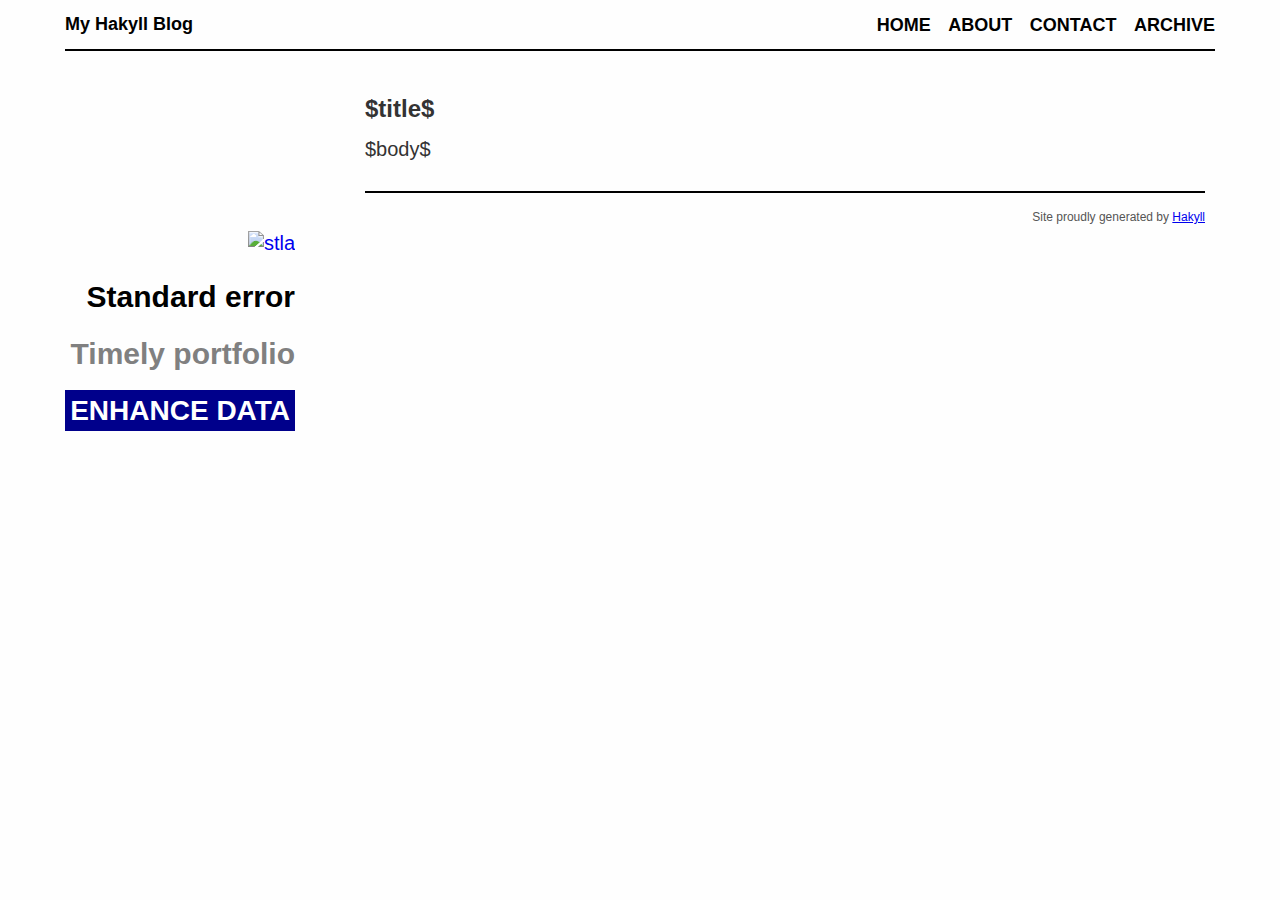
==== templates/default.html @ d4526496 "new link" ====
<!doctype html>
<html lang="en">

<head>
    <meta charset="utf-8">
    <meta http-equiv="x-ua-compatible" content="ie=edge">
    <meta name="viewport" content="width=device-width, initial-scale=1">
    <title>My Hakyll Blog - $title$</title>
    <link rel="stylesheet" href="/css/default2.css" />
</head>

<body>
    <div id="header">
        <div id="logo">
            <a href="/">My Hakyll Blog</a>
        </div>
        <div id="navigation">
            <a href="/">Home</a>
            <a href="/about.html">About</a>
            <a href="/contact.html">Contact</a>
            <a href="/archive.html">Archive</a>
        </div>
    </div>

    <!-- Sidebar. -->
    <div class="sidebar">
        <div style="float:right;clear:both;margin-right:50px;margin-top:150px;">
            <a href="https://www.r-bloggers.com/">
        <img src="https://www.r-bloggers.com/wp-content/uploads/2016/04/R_02_2016-05-01.png" alt="stla" width="100%"/>
      </a>
            <br/>
            <a href="http://t-redactyl.io/">
        <span style="color:black;font-weight:bold;font-family:sans-serif;font-size:30px;">Standard error</span>
      </a>
            <a href="http://timelyportfolio.blogspot.be/">
        <span style="color:grey;font-weight:bold;font-family:sans-serif;font-size:30px;">Timely portfolio</span>
      </a>
            <br/>
            <a href="https://antoineguillot.wordpress.com/blog/">
        <span style="color:white;background-color:darkblue;font-weight:bold;font-family:sans-serif;font-size:28px;border:5px solid;border-color:darkblue">ENHANCE DATA</span>
      </a>
        </div>
    </div>

    <div id="content" class="main">
        <h1>$title$</h1>
        $body$
        <div id="footer">
            Site proudly generated by
            <a href="http://jaspervdj.be/hakyll">Hakyll</a>
        </div>
    </div>

    <!--<div id="footer">
            Site proudly generated by
            <a href="http://jaspervdj.be/hakyll">Hakyll</a>
        </div>-->
</body>

</html>
---- css/default2.css ----
body {
    font-family: 'Source Sans Pro', Helvetica;
    line-height: 24px;
    color: #333333;
    background: #fefefe;
    padding: 0;
    width: 1150px;
    font-size: 20px;
    margin: 0 auto 0 auto;
}

.sidebar {
  width: 280px;
  float: left;
  margin-right: 40px;
  position: absolute;
}

div.sidebar a {
    display: block;
    float: right;
    margin-bottom: 30px;
    text-decoration: none;
}

.main {
  width: 840px;
  float: right;
  margin-right: 10px;
}

div#header {
    border-bottom: 2px solid black;
    margin-bottom: 30px;
    padding: 12px 0px 12px 0px;
}

div#logo a {
    color: black;
    float: left;
    font-size: 18px;
    font-weight: bold;
    text-decoration: none;
}

div#header #navigation {
    text-align: right;
}

div#header #navigation a {
    color: black;
    font-size: 18px;
    font-weight: bold;
    margin-left: 12px;
    text-decoration: none;
    text-transform: uppercase;
}

div#footer {
    border-top: solid 2px black;
    color: #555;
    font-size: 12px;
    margin-top: 30px;
    padding: 12px 0px 12px 0px;
    text-align: right;
}

h1 {
    font-size: 24px;
}

h2 {
    font-size: 20px;
}

div.info {
    color: #555;
    font-size: 14px;
    font-style: italic;
}
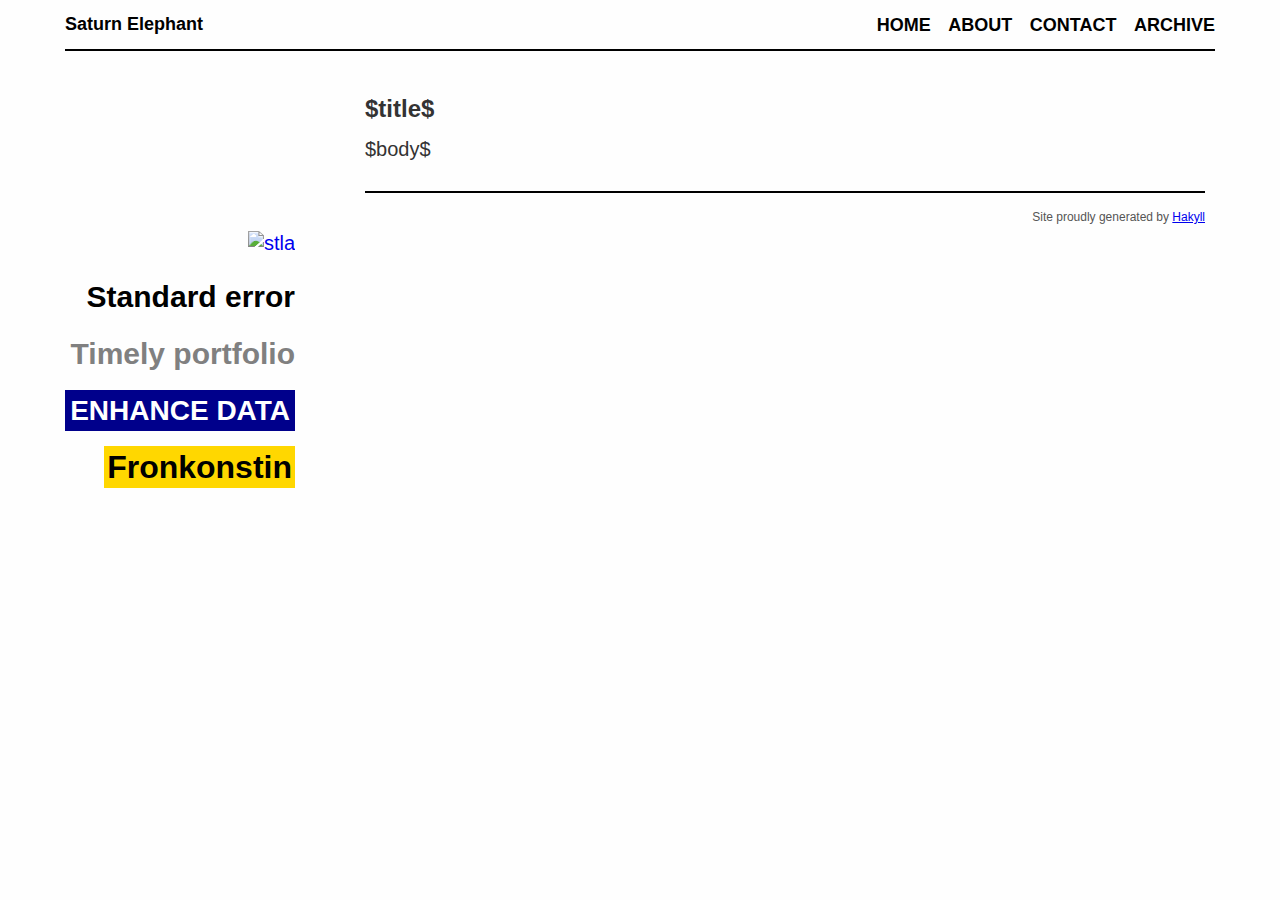
==== commit 042b8e80: "link Fronkonstin" ====
--- a/templates/default.html
+++ b/templates/default.html
@@ -5,14 +5,14 @@
     <meta charset="utf-8">
     <meta http-equiv="x-ua-compatible" content="ie=edge">
     <meta name="viewport" content="width=device-width, initial-scale=1">
-    <title>My Hakyll Blog - $title$</title>
+    <title>Saturn Elephant - $title$</title>
     <link rel="stylesheet" href="/css/default2.css" />
 </head>
 
 <body>
     <div id="header">
         <div id="logo">
-            <a href="/">My Hakyll Blog</a>
+            <a href="/">Saturn Elephant</a>
         </div>
         <div id="navigation">
             <a href="/">Home</a>
@@ -26,19 +26,23 @@
     <div class="sidebar">
         <div style="float:right;clear:both;margin-right:50px;margin-top:150px;">
             <a href="https://www.r-bloggers.com/">
-        <img src="https://www.r-bloggers.com/wp-content/uploads/2016/04/R_02_2016-05-01.png" alt="stla" width="100%"/>
-      </a>
+                <img src="https://www.r-bloggers.com/wp-content/uploads/2016/04/R_02_2016-05-01.png" alt="stla" width="100%" />
+            </a>
             <br/>
             <a href="http://t-redactyl.io/">
-        <span style="color:black;font-weight:bold;font-family:sans-serif;font-size:30px;">Standard error</span>
-      </a>
+                <span style="color:black;font-weight:bold;font-family:sans-serif;font-size:30px;">Standard error</span>
+            </a>
             <a href="http://timelyportfolio.blogspot.be/">
-        <span style="color:grey;font-weight:bold;font-family:sans-serif;font-size:30px;">Timely portfolio</span>
-      </a>
+                <span style="color:grey;font-weight:bold;font-family:sans-serif;font-size:30px;">Timely portfolio</span>
+            </a>
             <br/>
             <a href="https://antoineguillot.wordpress.com/blog/">
-        <span style="color:white;background-color:darkblue;font-weight:bold;font-family:sans-serif;font-size:28px;border:5px solid;border-color:darkblue">ENHANCE DATA</span>
-      </a>
+                <span style="color:white;background-color:darkblue;font-weight:bold;font-family:sans-serif;font-size:28px;border:5px solid;border-color:darkblue">ENHANCE DATA</span>
+            </a>
+            <br/>
+            <a href="https://fronkonstin.com/">
+                <span style="color:black;background-color:gold;font-weight:bold;font-size:32px;border:3px solid;border-color:gold">Fronkonstin</span>
+            </a>
         </div>
     </div>
 
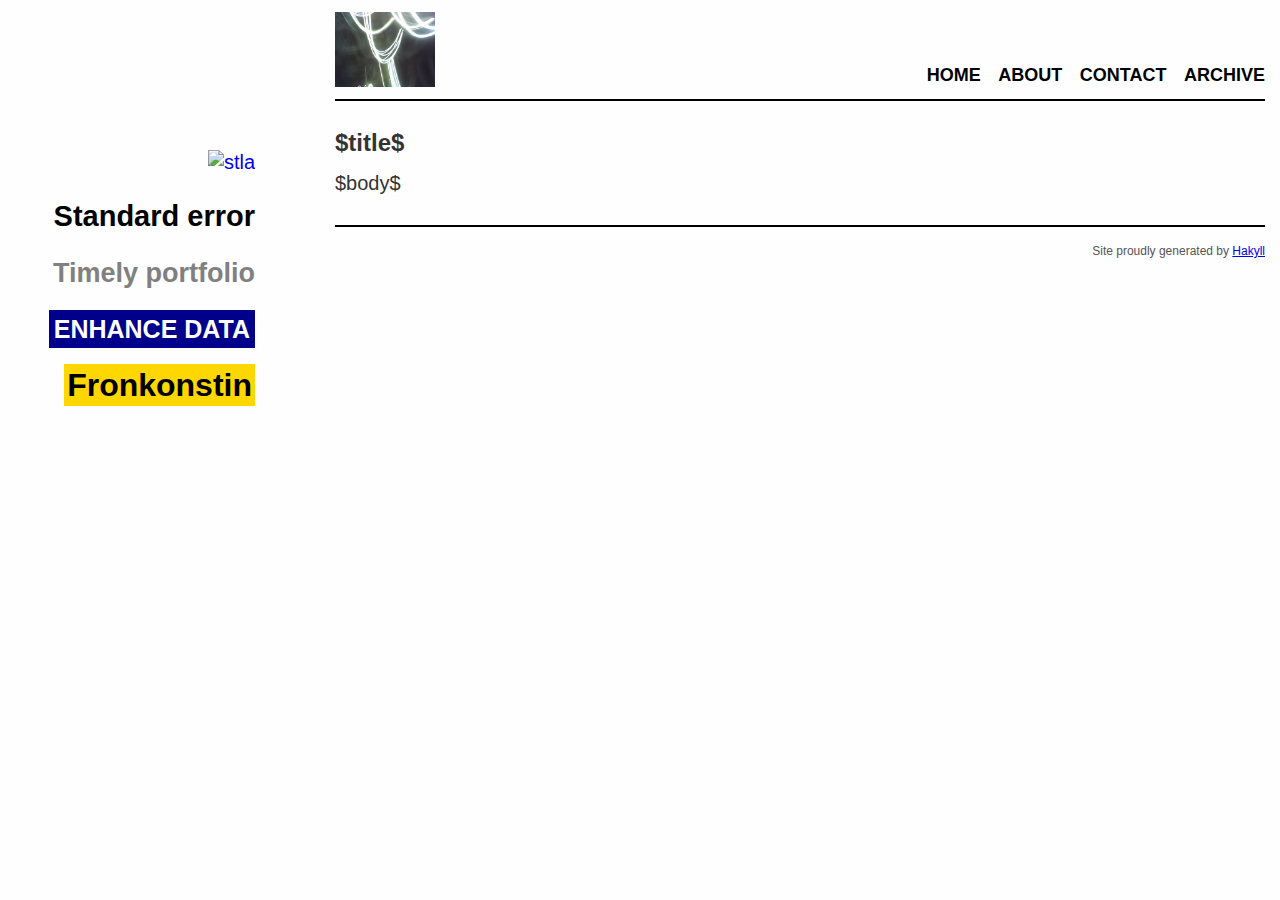
==== commit 1d7576ea: "use bootstrap in default template" ====
--- a/templates/default.html
+++ b/templates/default.html
@@ -6,59 +6,65 @@
     <meta http-equiv="x-ua-compatible" content="ie=edge">
     <meta name="viewport" content="width=device-width, initial-scale=1">
     <title>Saturn Elephant - $title$</title>
+    <link href="/libraries/bootstrap/bootstrap-grid.min.css" rel="stylesheet">
     <link rel="stylesheet" href="/css/default2.css" />
 </head>
 
 <body>
-    <div id="header">
-        <div id="logo">
-            <a href="/">Saturn Elephant</a>
+  <div class="container-fluid">
+    <div class="row">
+      <!-- Sidebar. -->
+      <div class="sidebar col-sm-3">
+        <div style="float:right;clear:both;margin-right:50px;margin-top:150px;">
+          <a href="https://www.r-bloggers.com/">
+            <img src="https://www.r-bloggers.com/wp-content/uploads/2016/04/R_02_2016-05-01.png" alt="stla" width="100%" />
+          </a>
+          <br/>
+          <a href="http://t-redactyl.io/">
+            <span style="color:black;font-weight:bold;font-family:sans-serif;font-size:29px;">Standard error</span>
+          </a>
+          <a href="http://timelyportfolio.blogspot.be/">
+            <span style="color:grey;font-weight:bold;font-family:sans-serif;font-size:27px;">Timely portfolio</span>
+          </a>
+          <br/>
+          <a href="https://antoineguillot.wordpress.com/blog/">
+            <span style="color:white;background-color:darkblue;font-weight:bold;font-family:sans-serif;font-size:25px;border:5px solid;border-color:darkblue">ENHANCE DATA</span>
+          </a>
+          <br/>
+          <a href="https://fronkonstin.com/">
+            <span style="color:black;background-color:gold;font-weight:bold;font-size:32px;border:3px solid;border-color:gold;">Fronkonstin</span>
+          </a>
         </div>
-        <div id="navigation">
+      </div>
+
+      <div class="main col-sm-9">
+        <div id="header">
+          <div id="logo" style="position:absolute;">
+            <a href="/">
+              <img src="../images/stla.jpg" alt="stla" width="100px" />
+            </a>
+          </div>
+          <div id="navigation" style="margin-top:50px;">
             <a href="/">Home</a>
             <a href="/about.html">About</a>
             <a href="/contact.html">Contact</a>
             <a href="/archive.html">Archive</a>
+          </div>
         </div>
-    </div>
 
-    <!-- Sidebar. -->
-    <div class="sidebar">
-        <div style="float:right;clear:both;margin-right:50px;margin-top:150px;">
-            <a href="https://www.r-bloggers.com/">
-                <img src="https://www.r-bloggers.com/wp-content/uploads/2016/04/R_02_2016-05-01.png" alt="stla" width="100%" />
-            </a>
-            <br/>
-            <a href="http://t-redactyl.io/">
-                <span style="color:black;font-weight:bold;font-family:sans-serif;font-size:30px;">Standard error</span>
-            </a>
-            <a href="http://timelyportfolio.blogspot.be/">
-                <span style="color:grey;font-weight:bold;font-family:sans-serif;font-size:30px;">Timely portfolio</span>
-            </a>
-            <br/>
-            <a href="https://antoineguillot.wordpress.com/blog/">
-                <span style="color:white;background-color:darkblue;font-weight:bold;font-family:sans-serif;font-size:28px;border:5px solid;border-color:darkblue">ENHANCE DATA</span>
-            </a>
-            <br/>
-            <a href="https://fronkonstin.com/">
-                <span style="color:black;background-color:gold;font-weight:bold;font-size:32px;border:3px solid;border-color:gold">Fronkonstin</span>
-            </a>
-        </div>
-    </div>
-
-    <div id="content" class="main">
-        <h1>$title$</h1>
-        $body$
-        <div id="footer">
+        <div class="content">
+          <h1>$title$</h1> 
+          $body$
+          <div id="footer">
             Site proudly generated by
             <a href="http://jaspervdj.be/hakyll">Hakyll</a>
+          </div>
         </div>
+
+      </div>
+
     </div>
-
-    <!--<div id="footer">
-            Site proudly generated by
-            <a href="http://jaspervdj.be/hakyll">Hakyll</a>
-        </div>-->
+  </div>
 </body>
 
 </html>--- a/css/default2.css
+++ b/css/default2.css
@@ -4,16 +4,8 @@
     color: #333333;
     background: #fefefe;
     padding: 0;
-    width: 1150px;
     font-size: 20px;
     margin: 0 auto 0 auto;
-}
-
-.sidebar {
-  width: 280px;
-  float: left;
-  margin-right: 40px;
-  position: absolute;
 }
 
 div.sidebar a {
@@ -21,12 +13,6 @@
     float: right;
     margin-bottom: 30px;
     text-decoration: none;
-}
-
-.main {
-  width: 840px;
-  float: right;
-  margin-right: 10px;
 }
 
 div#header {
@@ -77,4 +63,20 @@
     color: #555;
     font-size: 14px;
     font-style: italic;
-}+}
+
+.greenbox {
+	font-size: 11.844px;
+	font-weight: bold;
+	line-height: 14px;
+	text-shadow: 0 -1px 0 rgba(0,0,0,0.25);
+	white-space: nowrap;
+	vertical-align: baseline;
+	color: #fff;
+	background-color: #356635;
+	padding: 1px 4px 2px;
+	-webkit-border-radius: 3px;
+	-moz-border-radius: 3px;
+	border-radius: 3px;
+	text-decoration: none;
+}
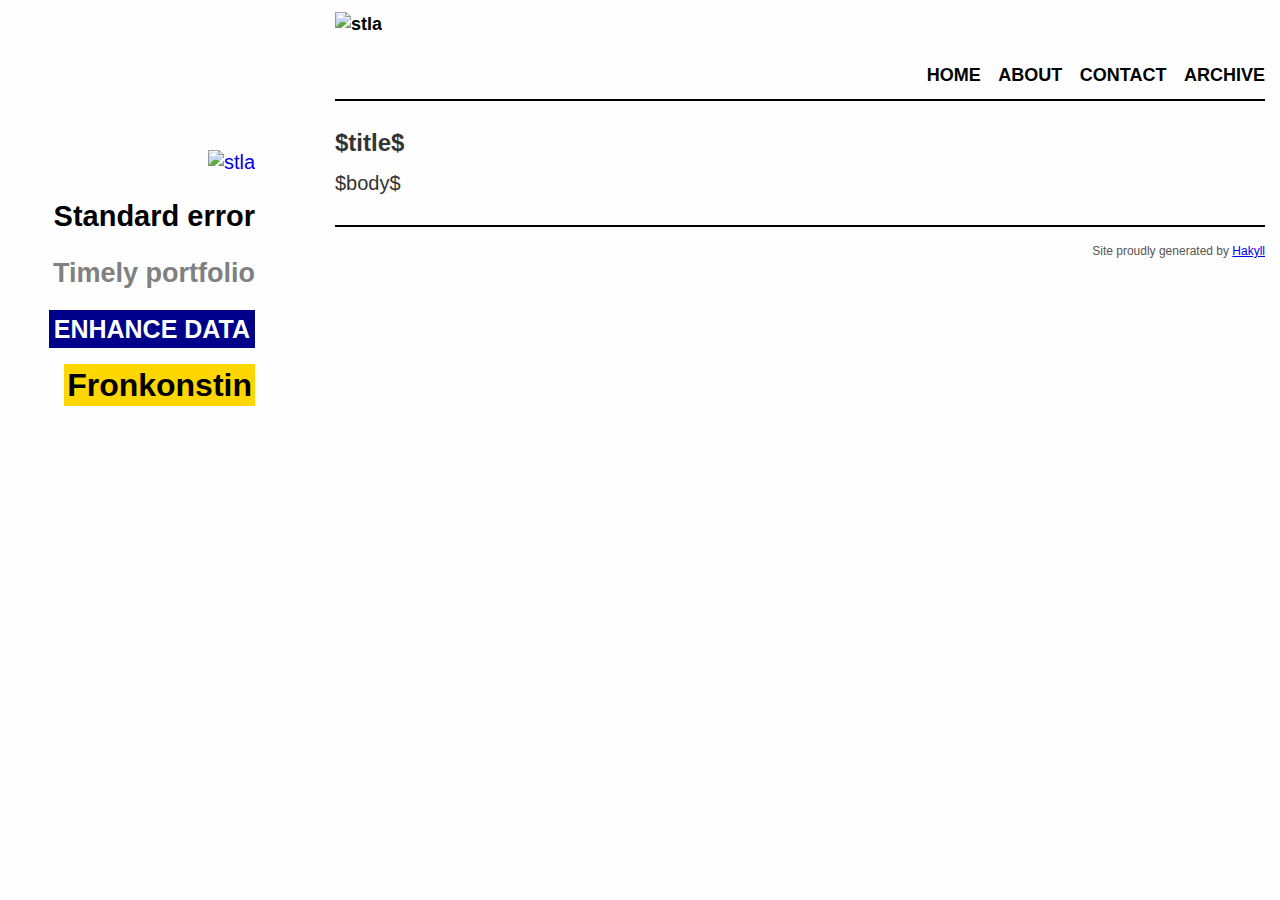
==== commit 52c3e968: "completed bootstrap migration" ====
--- a/templates/default.html
+++ b/templates/default.html
@@ -41,7 +41,7 @@
         <div id="header">
           <div id="logo" style="position:absolute;">
             <a href="/">
-              <img src="../images/stla.jpg" alt="stla" width="100px" />
+              <img src="./images/stla.jpg" alt="stla" width="100px" />
             </a>
           </div>
           <div id="navigation" style="margin-top:50px;">
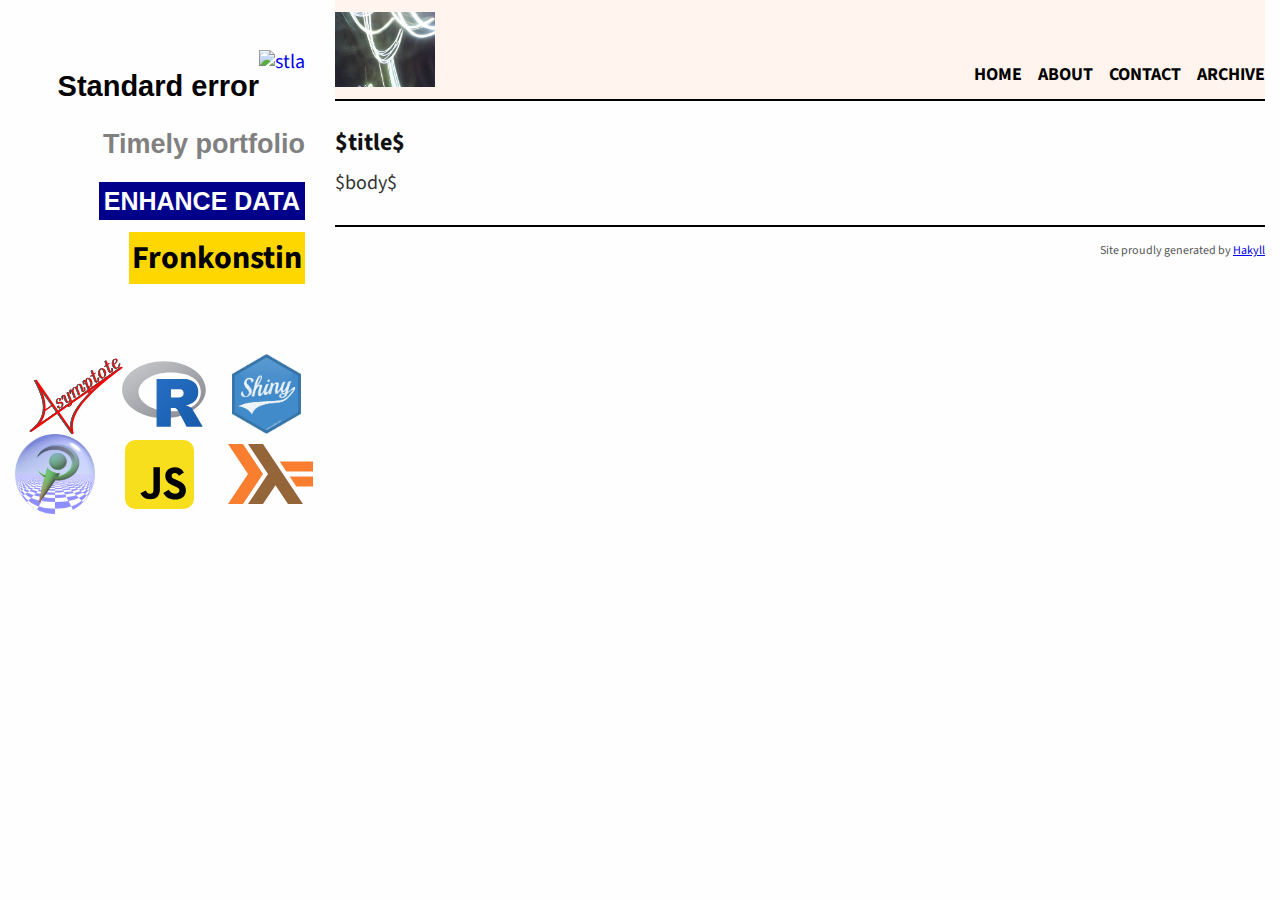
==== commit ec949d6e: "new sidebar" ====
--- a/templates/default.html
+++ b/templates/default.html
@@ -15,25 +15,51 @@
     <div class="row">
       <!-- Sidebar. -->
       <div class="sidebar col-sm-3">
-        <div style="float:right;clear:both;margin-right:50px;margin-top:150px;">
-          <a href="https://www.r-bloggers.com/">
-            <img src="https://www.r-bloggers.com/wp-content/uploads/2016/04/R_02_2016-05-01.png" alt="stla" width="100%" />
-          </a>
-          <br/>
-          <a href="http://t-redactyl.io/">
-            <span style="color:black;font-weight:bold;font-family:sans-serif;font-size:29px;">Standard error</span>
-          </a>
-          <a href="http://timelyportfolio.blogspot.be/">
-            <span style="color:grey;font-weight:bold;font-family:sans-serif;font-size:27px;">Timely portfolio</span>
-          </a>
-          <br/>
-          <a href="https://antoineguillot.wordpress.com/blog/">
-            <span style="color:white;background-color:darkblue;font-weight:bold;font-family:sans-serif;font-size:25px;border:5px solid;border-color:darkblue">ENHANCE DATA</span>
-          </a>
-          <br/>
-          <a href="https://fronkonstin.com/">
-            <span style="color:black;background-color:gold;font-weight:bold;font-size:32px;border:3px solid;border-color:gold;">Fronkonstin</span>
-          </a>
+        <div class="row">
+          <div class="col-sm-12" style="float:right;clear:both;margin-right:50px;margin-top:50px;">
+            <a href="https://www.r-bloggers.com/">
+              <img src="https://www.r-bloggers.com/wp-content/uploads/2016/04/R_02_2016-05-01.png" alt="stla" width="100%" />
+            </a>
+            <br/>
+            <a href="http://t-redactyl.io/">
+              <span style="color:black;font-weight:bold;font-family:sans-serif;font-size:29px;">Standard error</span>
+            </a>
+            <a href="http://timelyportfolio.blogspot.be/">
+              <span style="color:grey;font-weight:bold;font-family:sans-serif;font-size:27px;">Timely portfolio</span>
+            </a>
+            <br/>
+            <a href="https://antoineguillot.wordpress.com/blog/">
+              <span style="color:white;background-color:darkblue;font-weight:bold;font-family:sans-serif;font-size:25px;border:5px solid;border-color:darkblue">ENHANCE DATA</span>
+            </a>
+            <br/>
+            <a href="https://fronkonstin.com/">
+              <span style="color:black;background-color:gold;font-weight:bold;font-size:32px;border:3px solid;border-color:gold;">Fronkonstin</span>
+            </a>
+          </div>
+        </div>
+        <div id="logos">
+          <div class="row">
+            <div class="col-sm-4">
+              <img src="/images/AsymptoteLogo.svg" style="width: 150%; transform: rotateZ(-35deg)" class="center"/>
+            </div>
+            <div class="col-sm-4">
+              <img src="/images/Rlogo.svg" style="width: 110%;" class="center"/>
+            </div>
+            <div class="col-sm-4">
+              <img src="/images/shiny-hex.png" style="width: 90%;" class="center"/>
+            </div>
+          </div>
+          <div class="row">
+            <div class="col-sm-4">
+              <img src="/images/Povray_logo_sphere.png" style="width: 105%;" class="center"/>
+            </div>
+            <div class="col-sm-4">
+              <img src="/images/javascript.svg" style="width: 90%;" class="center"/>
+            </div>
+            <div class="col-sm-4">
+              <img src="/images/haskell.svg" style="width: 110%;" class="center"/>
+            </div>
+          </div>
         </div>
       </div>
 
@@ -41,7 +67,7 @@
         <div id="header">
           <div id="logo" style="position:absolute;">
             <a href="/">
-              <img src="./images/stla.jpg" alt="stla" width="100px" />
+              <img src="/images/stla.jpg" alt="stla" width="100px" />
             </a>
           </div>
           <div id="navigation" style="margin-top:50px;">
--- a/css/default2.css
+++ b/css/default2.css
@@ -1,3 +1,23 @@
+@import url(https://fonts.googleapis.com/css?family=Source+Sans+Pro:400,700);
+
+strong, b {
+  font-weight: 700;
+}
+
+h1, h2, h3, h4 {
+    font-family: 'Source Sans Pro', 'Helvetica Neue', Helvetica, Arial, sans-serif;
+    color: #111;
+    font-weight: 700;
+}   
+
+h1 {
+    font-size: 24px;
+}
+
+h2 {
+    font-size: 20px;
+}
+
 body {
     font-family: 'Source Sans Pro', Helvetica;
     line-height: 24px;
@@ -19,6 +39,7 @@
     border-bottom: 2px solid black;
     margin-bottom: 30px;
     padding: 12px 0px 12px 0px;
+    background-color: seashell;
 }
 
 div#logo a {
@@ -51,14 +72,6 @@
     text-align: right;
 }
 
-h1 {
-    font-size: 24px;
-}
-
-h2 {
-    font-size: 20px;
-}
-
 div.info {
     color: #555;
     font-size: 14px;
@@ -80,3 +93,17 @@
 	border-radius: 3px;
 	text-decoration: none;
 }
+
+#logos {
+    margin-top: 50px;
+}
+
+#logos .row {
+    align-items: center;
+}
+
+#logos .center {
+    display: block;
+    margin-left: auto;
+    margin-right: auto;
+}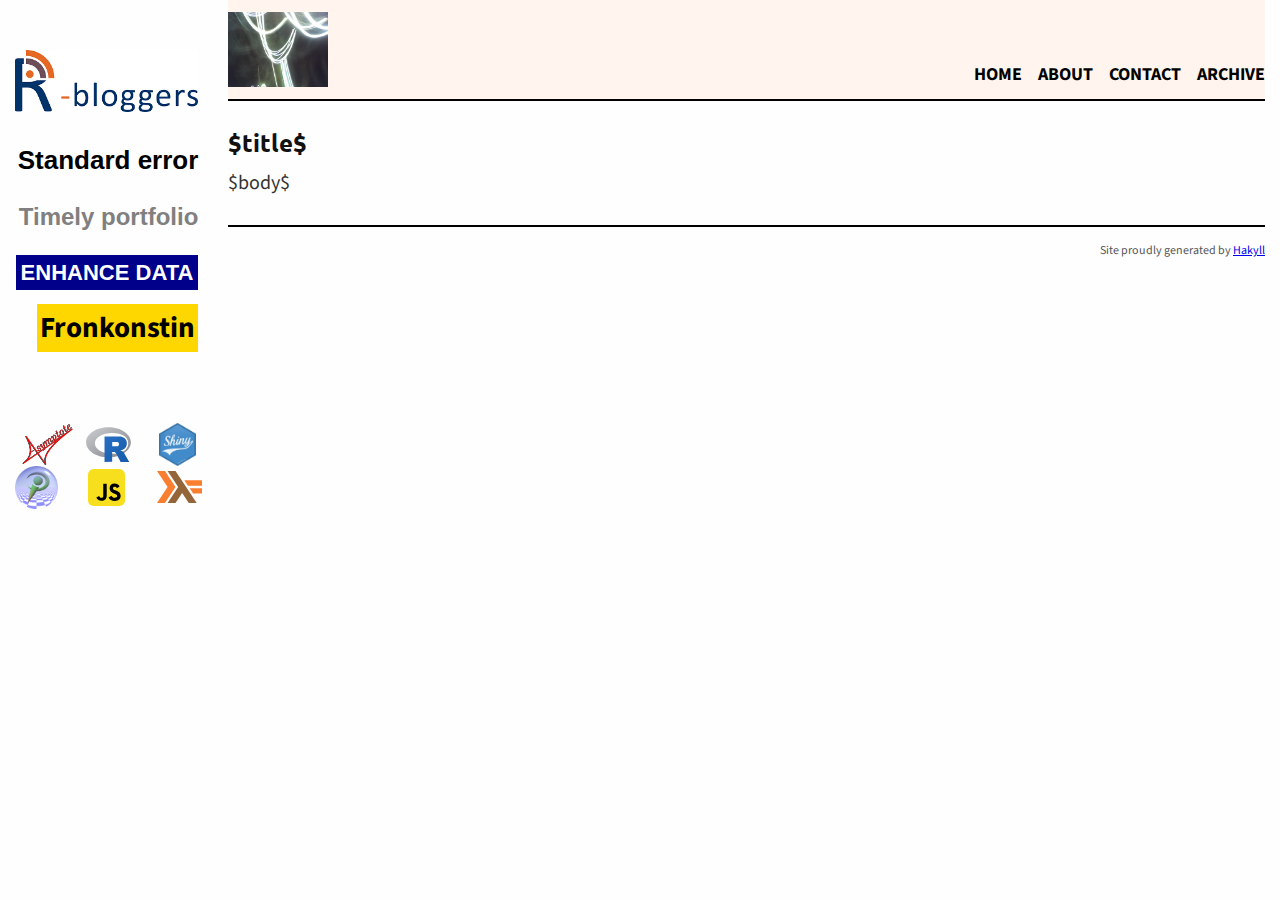
==== commit fe669978: "reduced sidebar" ====
--- a/templates/default.html
+++ b/templates/default.html
@@ -14,56 +14,56 @@
   <div class="container-fluid">
     <div class="row">
       <!-- Sidebar. -->
-      <div class="sidebar col-sm-3">
+      <div class="sidebar col-sm-2">
         <div class="row">
           <div class="col-sm-12" style="float:right;clear:both;margin-right:50px;margin-top:50px;">
             <a href="https://www.r-bloggers.com/">
-              <img src="https://www.r-bloggers.com/wp-content/uploads/2016/04/R_02_2016-05-01.png" alt="stla" width="100%" />
+              <img src="/images/Rbloggers.png" alt="Rbloggers" width="100%" />
             </a>
             <br/>
             <a href="http://t-redactyl.io/">
-              <span style="color:black;font-weight:bold;font-family:sans-serif;font-size:29px;">Standard error</span>
+              <span style="color:black;font-weight:bold;font-family:sans-serif;font-size:26px;">Standard error</span>
             </a>
             <a href="http://timelyportfolio.blogspot.be/">
-              <span style="color:grey;font-weight:bold;font-family:sans-serif;font-size:27px;">Timely portfolio</span>
+              <span style="color:grey;font-weight:bold;font-family:sans-serif;font-size:24px;">Timely portfolio</span>
             </a>
             <br/>
             <a href="https://antoineguillot.wordpress.com/blog/">
-              <span style="color:white;background-color:darkblue;font-weight:bold;font-family:sans-serif;font-size:25px;border:5px solid;border-color:darkblue">ENHANCE DATA</span>
+              <span style="color:white;background-color:darkblue;font-weight:bold;font-family:sans-serif;font-size:22px;border:5px solid;border-color:darkblue">ENHANCE DATA</span>
             </a>
             <br/>
             <a href="https://fronkonstin.com/">
-              <span style="color:black;background-color:gold;font-weight:bold;font-size:32px;border:3px solid;border-color:gold;">Fronkonstin</span>
+              <span style="color:black;background-color:gold;font-weight:bold;font-size:29px;border:3px solid;border-color:gold;">Fronkonstin</span>
             </a>
           </div>
         </div>
         <div id="logos">
           <div class="row">
             <div class="col-sm-4">
-              <img src="/images/AsymptoteLogo.svg" style="width: 150%; transform: rotateZ(-35deg)" class="center"/>
+              <img src="/images/AsymptoteLogo.svg" style="width: 150%; transform: rotateZ(-35deg)"/>
             </div>
             <div class="col-sm-4">
-              <img src="/images/Rlogo.svg" style="width: 110%;" class="center"/>
+              <img src="/images/Rlogo.svg" style="width: 110%;"/>
             </div>
             <div class="col-sm-4">
-              <img src="/images/shiny-hex.png" style="width: 90%;" class="center"/>
+              <img src="/images/shiny-hex.png" style="width: 90%;"/>
             </div>
           </div>
           <div class="row">
             <div class="col-sm-4">
-              <img src="/images/Povray_logo_sphere.png" style="width: 105%;" class="center"/>
+              <img src="/images/Povray_logo_sphere.png" style="width: 105%;"/>
             </div>
             <div class="col-sm-4">
-              <img src="/images/javascript.svg" style="width: 90%;" class="center"/>
+              <img src="/images/javascript.svg" style="width: 90%;"/>
             </div>
             <div class="col-sm-4">
-              <img src="/images/haskell.svg" style="width: 110%;" class="center"/>
+              <img src="/images/haskell.svg" style="width: 110%;"/>
             </div>
           </div>
         </div>
       </div>
 
-      <div class="main col-sm-9">
+      <div class="main col-sm-10">
         <div id="header">
           <div id="logo" style="position:absolute;">
             <a href="/">
--- a/css/default2.css
+++ b/css/default2.css
@@ -1,13 +1,14 @@
-@import url(https://fonts.googleapis.com/css?family=Source+Sans+Pro:400,700);
+@import url(https://fonts.googleapis.com/css2?family=Source+Sans+Pro:ital,wght@0,400;0,600;0,700;1,400;1,600;1,700&display=swap);
+@import url(https://fonts.googleapis.com/css2?family=Source+Code+Pro:wght@600&family=Ubuntu:ital,wght@0,700;1,700&display=swap);
 
 strong, b {
   font-weight: 700;
 }
 
 h1, h2, h3, h4 {
-    font-family: 'Source Sans Pro', 'Helvetica Neue', Helvetica, Arial, sans-serif;
+    font-family: 'Ubuntu', 'Helvetica Neue', Helvetica, Arial, sans-serif;
     color: #111;
-    font-weight: 700;
+    font-weight: 600;
 }   
 
 h1 {
@@ -102,7 +103,7 @@
     align-items: center;
 }
 
-#logos .center {
+#logos img {
     display: block;
     margin-left: auto;
     margin-right: auto;
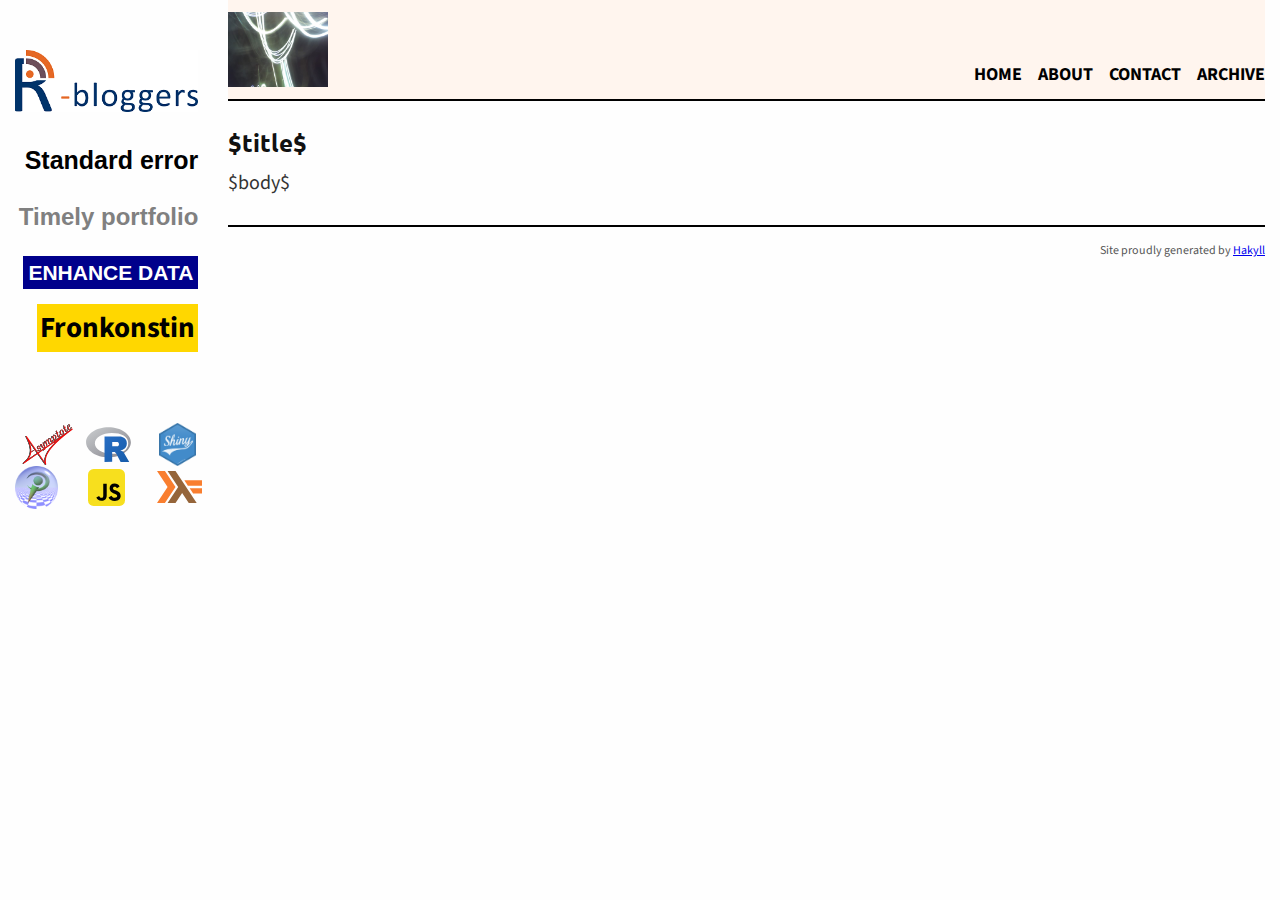
==== commit fe4e2da1: "minus 1px" ====
--- a/templates/default.html
+++ b/templates/default.html
@@ -22,14 +22,14 @@
             </a>
             <br/>
             <a href="http://t-redactyl.io/">
-              <span style="color:black;font-weight:bold;font-family:sans-serif;font-size:26px;">Standard error</span>
+              <span style="color:black;font-weight:bold;font-family:sans-serif;font-size:25px;">Standard error</span>
             </a>
             <a href="http://timelyportfolio.blogspot.be/">
               <span style="color:grey;font-weight:bold;font-family:sans-serif;font-size:24px;">Timely portfolio</span>
             </a>
             <br/>
             <a href="https://antoineguillot.wordpress.com/blog/">
-              <span style="color:white;background-color:darkblue;font-weight:bold;font-family:sans-serif;font-size:22px;border:5px solid;border-color:darkblue">ENHANCE DATA</span>
+              <span style="color:white;background-color:darkblue;font-weight:bold;font-family:sans-serif;font-size:21px;border:5px solid;border-color:darkblue">ENHANCE DATA</span>
             </a>
             <br/>
             <a href="https://fronkonstin.com/">
@@ -65,7 +65,7 @@
 
       <div class="main col-sm-10">
         <div id="header">
-          <div id="logo" style="position:absolute;">
+          <div id="logo">
             <a href="/">
               <img src="/images/stla.jpg" alt="stla" width="100px" />
             </a>
--- a/css/default2.css
+++ b/css/default2.css
@@ -1,110 +1,118 @@
 @import url(https://fonts.googleapis.com/css2?family=Source+Sans+Pro:ital,wght@0,400;0,600;0,700;1,400;1,600;1,700&display=swap);
 @import url(https://fonts.googleapis.com/css2?family=Source+Code+Pro:wght@600&family=Ubuntu:ital,wght@0,700;1,700&display=swap);
 
-strong, b {
+strong,
+b {
   font-weight: 700;
 }
 
-h1, h2, h3, h4 {
-    font-family: 'Ubuntu', 'Helvetica Neue', Helvetica, Arial, sans-serif;
-    color: #111;
-    font-weight: 600;
-}   
+h1,
+h2,
+h3,
+h4 {
+  font-family: "Ubuntu", "Helvetica Neue", Helvetica, Arial, sans-serif;
+  color: #111;
+  font-weight: 600;
+}
 
 h1 {
-    font-size: 24px;
+  font-size: 24px;
 }
 
 h2 {
-    font-size: 20px;
+  font-size: 20px;
 }
 
 body {
-    font-family: 'Source Sans Pro', Helvetica;
-    line-height: 24px;
-    color: #333333;
-    background: #fefefe;
-    padding: 0;
-    font-size: 20px;
-    margin: 0 auto 0 auto;
+  font-family: "Source Sans Pro", Helvetica;
+  line-height: 24px;
+  color: #333333;
+  background: #fefefe;
+  padding: 0;
+  font-size: 20px;
+  margin: 0 auto 0 auto;
 }
 
 div.sidebar a {
-    display: block;
-    float: right;
-    margin-bottom: 30px;
-    text-decoration: none;
+  display: block;
+  float: right;
+  margin-bottom: 30px;
+  text-decoration: none;
 }
 
 div#header {
-    border-bottom: 2px solid black;
-    margin-bottom: 30px;
-    padding: 12px 0px 12px 0px;
-    background-color: seashell;
+  border-bottom: 2px solid black;
+  margin-bottom: 30px;
+  padding: 12px 0px 12px 0px;
+  background-color: seashell;
+}
+
+div#logo {
+  position: absolute;
 }
 
 div#logo a {
-    color: black;
-    float: left;
-    font-size: 18px;
-    font-weight: bold;
-    text-decoration: none;
+  color: black;
+  float: left;
+  font-size: 18px;
+  font-weight: bold;
+  text-decoration: none;
 }
 
 div#header #navigation {
-    text-align: right;
+  text-align: right;
 }
 
 div#header #navigation a {
-    color: black;
-    font-size: 18px;
-    font-weight: bold;
-    margin-left: 12px;
-    text-decoration: none;
-    text-transform: uppercase;
+  color: black;
+  font-size: 18px;
+  font-weight: bold;
+  margin-left: 12px;
+  text-decoration: none;
+  text-transform: uppercase;
 }
 
 div#footer {
-    border-top: solid 2px black;
-    color: #555;
-    font-size: 12px;
-    margin-top: 30px;
-    padding: 12px 0px 12px 0px;
-    text-align: right;
+  border-top: solid 2px black;
+  color: #555;
+  font-size: 12px;
+  margin-top: 30px;
+  padding: 12px 0px 12px 0px;
+  text-align: right;
 }
 
 div.info {
-    color: #555;
-    font-size: 14px;
-    font-style: italic;
+  color: #555;
+  font-size: 14px;
+  font-style: italic;
 }
 
 .greenbox {
-	font-size: 11.844px;
-	font-weight: bold;
-	line-height: 14px;
-	text-shadow: 0 -1px 0 rgba(0,0,0,0.25);
-	white-space: nowrap;
-	vertical-align: baseline;
-	color: #fff;
-	background-color: #356635;
-	padding: 1px 4px 2px;
-	-webkit-border-radius: 3px;
-	-moz-border-radius: 3px;
-	border-radius: 3px;
-	text-decoration: none;
+  font-size: 11.844px;
+  font-weight: bold;
+  line-height: 14px;
+  text-shadow: 0 -1px 0 rgba(0, 0, 0, 0.25);
+  white-space: nowrap;
+  vertical-align: baseline;
+  color: #fff;
+  background-color: #356635;
+  padding: 1px 4px 2px;
+  -webkit-border-radius: 3px;
+  -moz-border-radius: 3px;
+  border-radius: 3px;
+  text-decoration: none;
 }
 
 #logos {
-    margin-top: 50px;
+  margin-top: 50px;
 }
 
 #logos .row {
-    align-items: center;
+  align-items: center;
 }
 
 #logos img {
-    display: block;
-    margin-left: auto;
-    margin-right: auto;
-}+  display: block;
+  margin-left: auto;
+  margin-right: auto;
+}
